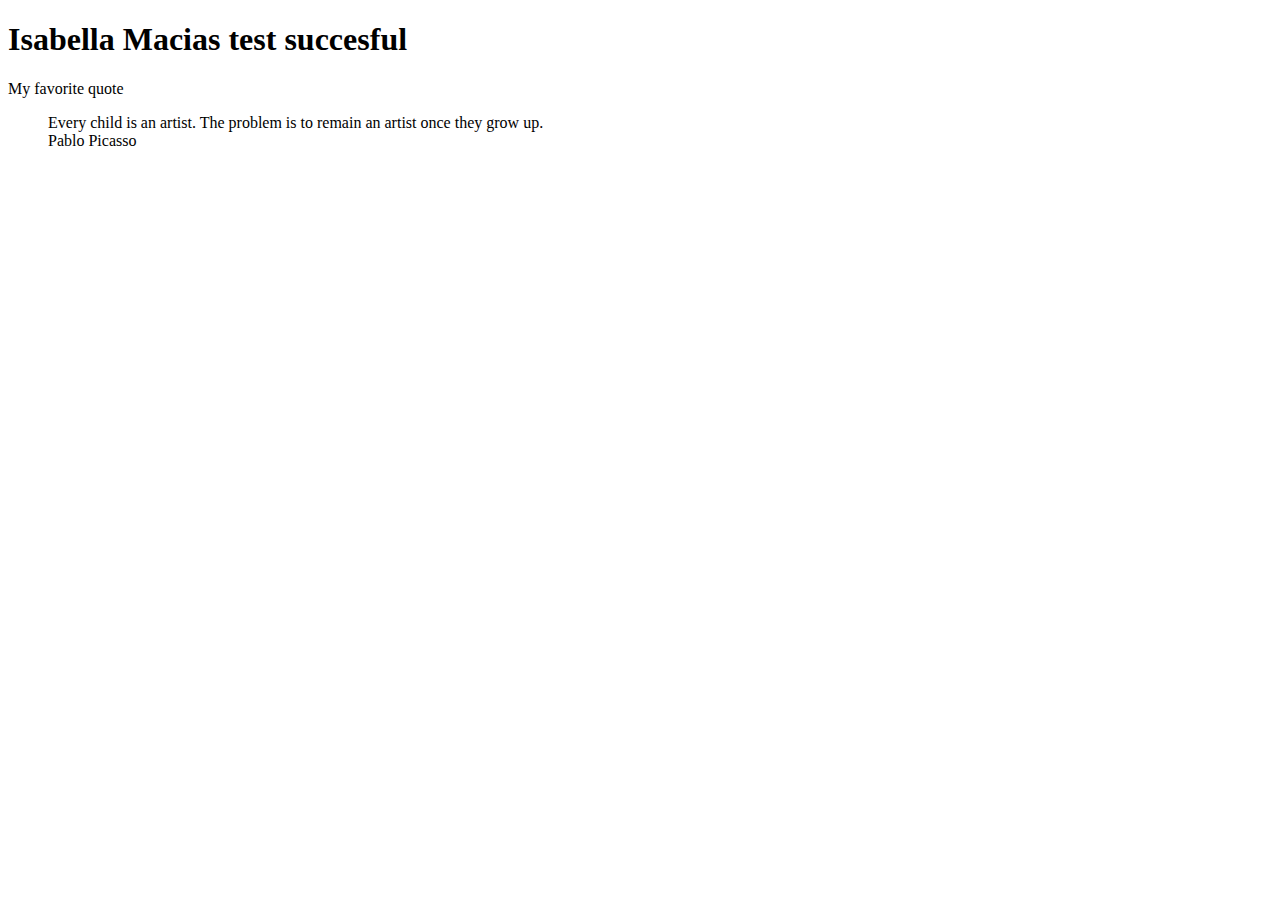
==== Upload_Test/index.html @ 66e2d46e "Add files via upload" ====
<!DOCTYPE html>
<html lang="en">
<head>
    <meta charset="UTF-8">
    <meta name="viewport" content="width=device-width, initial-scale=1.0">
    <title>GitHub Test</title>
</head>
<body>
    <header>
        <h1> Isabella Macias test succesful</h1>
        <p>My favorite quote</p>
        <blockquote>
            <p> Every child is an artist. The problem is to remain an artist once they grow up.<br>Pablo Picasso</p>
        </blockquote>
    </header>
</body>
</html>
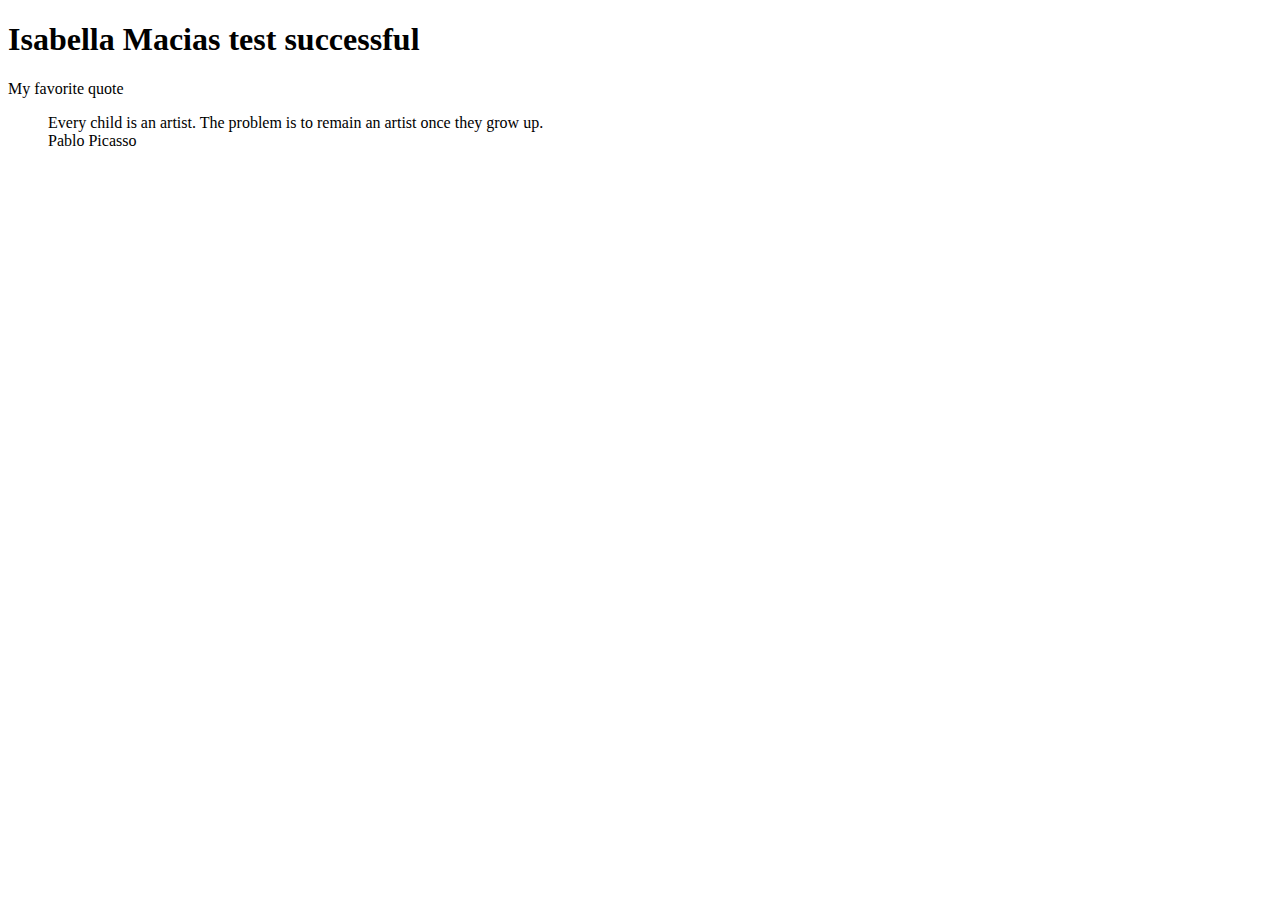
==== commit 16d3713a: "Add files via upload" ====
--- a/Upload_Test/index.html
+++ b/Upload_Test/index.html
@@ -7,7 +7,7 @@
 </head>
 <body>
     <header>
-        <h1> Isabella Macias test succesful</h1>
+        <h1> Isabella Macias test successful</h1>
         <p>My favorite quote</p>
         <blockquote>
             <p> Every child is an artist. The problem is to remain an artist once they grow up.<br>Pablo Picasso</p>
